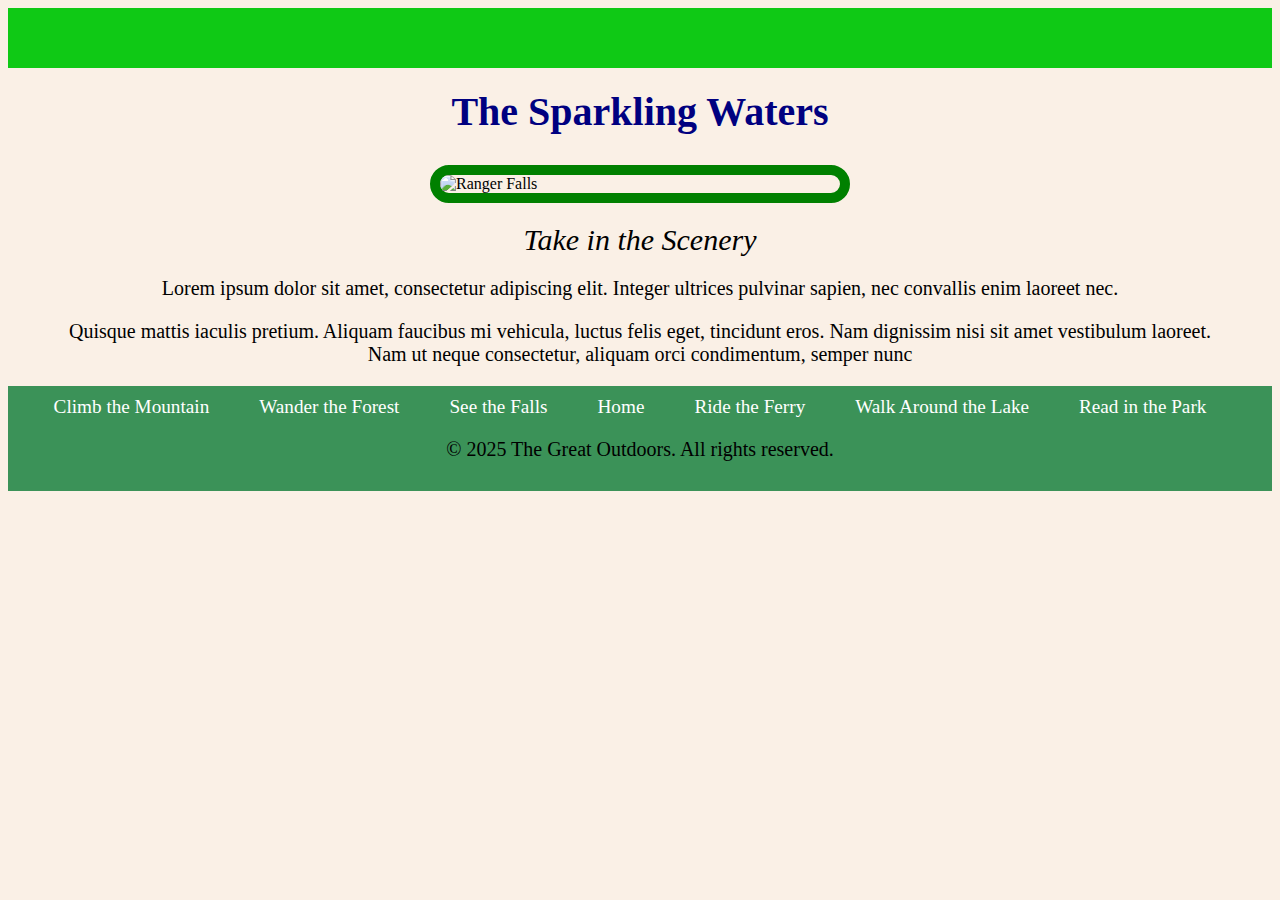
==== falls.html @ 2dee7726 "Added dummy text and updated falls, lake, mountain, and park" ====
<!DOCTYPE html>
<html>
<head>
    <meta charset="UTF-8">
    <meta name="viewport" content="width=device-width, initial-scale=1.0">

    <div class="banner">
<title>Behold Nature's Beauty!</title>
<link rel="stylesheet" type="text/css" href="styles/toplevel.css">
<script src="scripts/myscripts.js"></script>
    </div>
</head>
<body>

<h1>The Sparkling Waters</h1>

<img src = "images/waterfall.jpg" alt="Ranger Falls" onmouseover="showAlt(this)" onmouseout="hideAlt(this)">
<p id="alttext" style="font-size:15px"> <p>
</p><figcaption>Take in the Scenery</figcaption>

<p> Lorem ipsum dolor sit amet, consectetur adipiscing elit. Integer ultrices pulvinar sapien, nec convallis enim laoreet nec. </p>
<p> Quisque mattis iaculis pretium. Aliquam faucibus mi vehicula, luctus felis eget, tincidunt eros. Nam dignissim nisi sit amet vestibulum laoreet. <br>
    Nam ut neque consectetur, aliquam orci condimentum, semper nunc </p>
    
    <section>
        <nav>
    <ul>
    <li><a href="mountain.html">Climb the Mountain</a></li>
    <li><a href="forest.html">Wander the Forest</a></li>
    <li><a href="falls.html">See the Falls</a></li>
    <li><a href="index.html">Home</a></li>
    <li><a href="ferry.html">Ride the Ferry</a></li>
    <li><a href="lake.html">Walk Around the Lake</a></li>
    <li><a href="park.html">Read in the Park</a></li>
    </ul>
    <footer>
        <p>&copy; 2025 The Great Outdoors. All rights reserved.</p>
    </footer>
        </nav>
    </section>
        </div>
    </main>
    
    </body>
    </html>
---- styles/toplevel.css ----
.wrapper {
  width: 100%;
  display: flex;
  flex-direction: column;
  align-items: center;
  justify-content: flex-start;
  padding-bottom: 50px;
}

.banner {
  background-color: #0fc915;  
  color: rgb(169, 21, 21); 
  text-align: center;
  padding: 30px 0; 
}

h1 {
  margin: 0;
  font-size: 2.5em;
}



body {
  background-color: linen;
  font-family: Georgia, 'Times New Roman', Times, serif;
}

h1 {
  color: navy;
  font-size: 2.5em;
  text-align: center;
  margin-top: 20px;
  margin-bottom: 30px;
}

p {
  text-align: center;
  font-size: 20px;
  font-family: Georgia, 'Times New Roman', Times, serif;
}

img {
  width: 100%;
  max-width: 400px;
  height: auto;
  border: 10px solid green;
  border-radius: 20px;
  display:block;
  margin: auto;
  width: 50%;
}


img:hover {
  transform: scale(1.05);
}

figcaption {
  text-align: center;
  font-style: italic;
  font-size: 30px;
  color: black;
  margin-top: 10px;
}


nav {
  background-color: #3b9258;
  padding: 10px 0;
  text-align: center;
  position: sticky;
  top: 0;
  width: 100%;
  z-index: 100;
}

nav ul {
  list-style-type: none;
  margin: 0;
  padding: 0;
  display: flex;
  justify-content: center;
}

nav ul li {
  margin-right: 20px;
}

nav ul li a {
  color: white;
  text-decoration: none;
  font-size: 1.2em;
  padding: 8px 15px;
  border-radius: 5px;
  transition: background-color 0.3s ease;
}

nav ul li a:hover {
  background-color: #555;
  color: yellow;
}
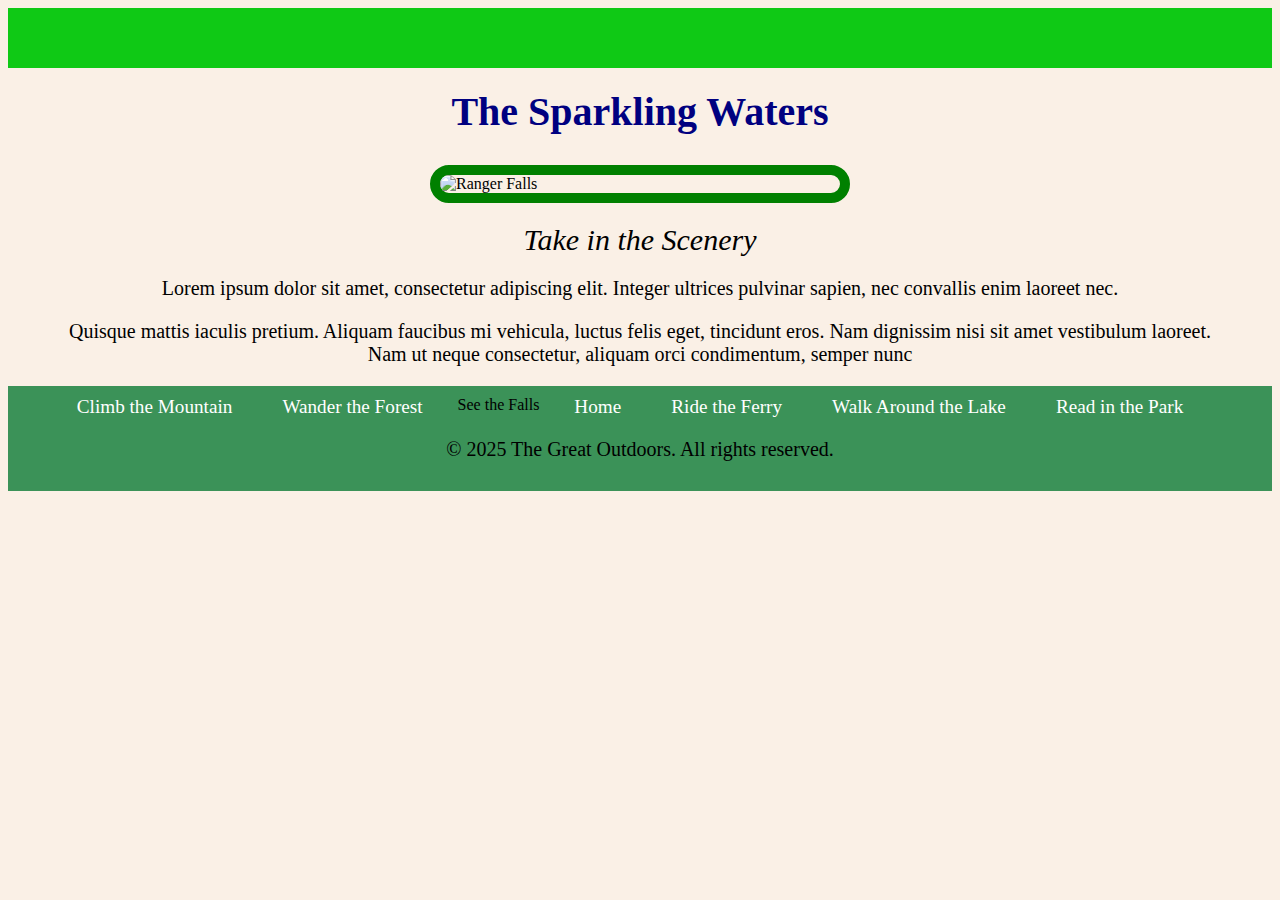
==== commit 385bce66: "Reformatted code to improve readability, removed self links that don't lead to a new page" ====
--- a/falls.html
+++ b/falls.html
@@ -1,45 +1,42 @@
 <!DOCTYPE html>
 <html>
-<head>
-    <meta charset="UTF-8">
-    <meta name="viewport" content="width=device-width, initial-scale=1.0">
+    <head>
+        <meta charset="UTF-8">
+        <meta name="viewport" content="width=device-width, initial-scale=1.0">
 
-    <div class="banner">
-<title>Behold Nature's Beauty!</title>
-<link rel="stylesheet" type="text/css" href="styles/toplevel.css">
-<script src="scripts/myscripts.js"></script>
-    </div>
-</head>
-<body>
+        <div class="banner">
+            <title>Behold Nature's Beauty!</title>
+            <link rel="stylesheet" type="text/css" href="styles/toplevel.css">
+            <script src="scripts/myscripts.js"></script>
+        </div>
+    </head>
+    <body>
 
-<h1>The Sparkling Waters</h1>
+        <h1>The Sparkling Waters</h1>
 
-<img src = "images/waterfall.jpg" alt="Ranger Falls" onmouseover="showAlt(this)" onmouseout="hideAlt(this)">
-<p id="alttext" style="font-size:15px"> <p>
-</p><figcaption>Take in the Scenery</figcaption>
+        <img src = "images/waterfall.jpg" alt="Ranger Falls" onmouseover="showAlt(this)" onmouseout="hideAlt(this)">
+        <p id="alttext" style="font-size:15px"> <p>
+        </p><figcaption>Take in the Scenery</figcaption>
 
-<p> Lorem ipsum dolor sit amet, consectetur adipiscing elit. Integer ultrices pulvinar sapien, nec convallis enim laoreet nec. </p>
-<p> Quisque mattis iaculis pretium. Aliquam faucibus mi vehicula, luctus felis eget, tincidunt eros. Nam dignissim nisi sit amet vestibulum laoreet. <br>
-    Nam ut neque consectetur, aliquam orci condimentum, semper nunc </p>
+        <p> Lorem ipsum dolor sit amet, consectetur adipiscing elit. Integer ultrices pulvinar sapien, nec convallis enim laoreet nec. </p>
+        <p> Quisque mattis iaculis pretium. Aliquam faucibus mi vehicula, luctus felis eget, tincidunt eros. Nam dignissim nisi sit amet vestibulum laoreet. <br>
+            Nam ut neque consectetur, aliquam orci condimentum, semper nunc </p>
     
-    <section>
-        <nav>
-    <ul>
-    <li><a href="mountain.html">Climb the Mountain</a></li>
-    <li><a href="forest.html">Wander the Forest</a></li>
-    <li><a href="falls.html">See the Falls</a></li>
-    <li><a href="index.html">Home</a></li>
-    <li><a href="ferry.html">Ride the Ferry</a></li>
-    <li><a href="lake.html">Walk Around the Lake</a></li>
-    <li><a href="park.html">Read in the Park</a></li>
-    </ul>
-    <footer>
-        <p>&copy; 2025 The Great Outdoors. All rights reserved.</p>
-    </footer>
-        </nav>
-    </section>
-        </div>
-    </main>
-    
+        <section>
+            <nav>
+                <ul>
+                    <li><a href="mountain.html">Climb the Mountain</a></li>
+                    <li><a href="forest.html">Wander the Forest</a></li>
+                    <li>See the Falls</li>
+                    <li><a href="index.html">Home</a></li>
+                    <li><a href="ferry.html">Ride the Ferry</a></li>
+                    <li><a href="lake.html">Walk Around the Lake</a></li>
+                    <li><a href="park.html">Read in the Park</a></li>
+                </ul>
+                <footer>
+                    <p>&copy; 2025 The Great Outdoors. All rights reserved.</p>
+                </footer>
+            </nav>
+        </section>
     </body>
-    </html>+</html>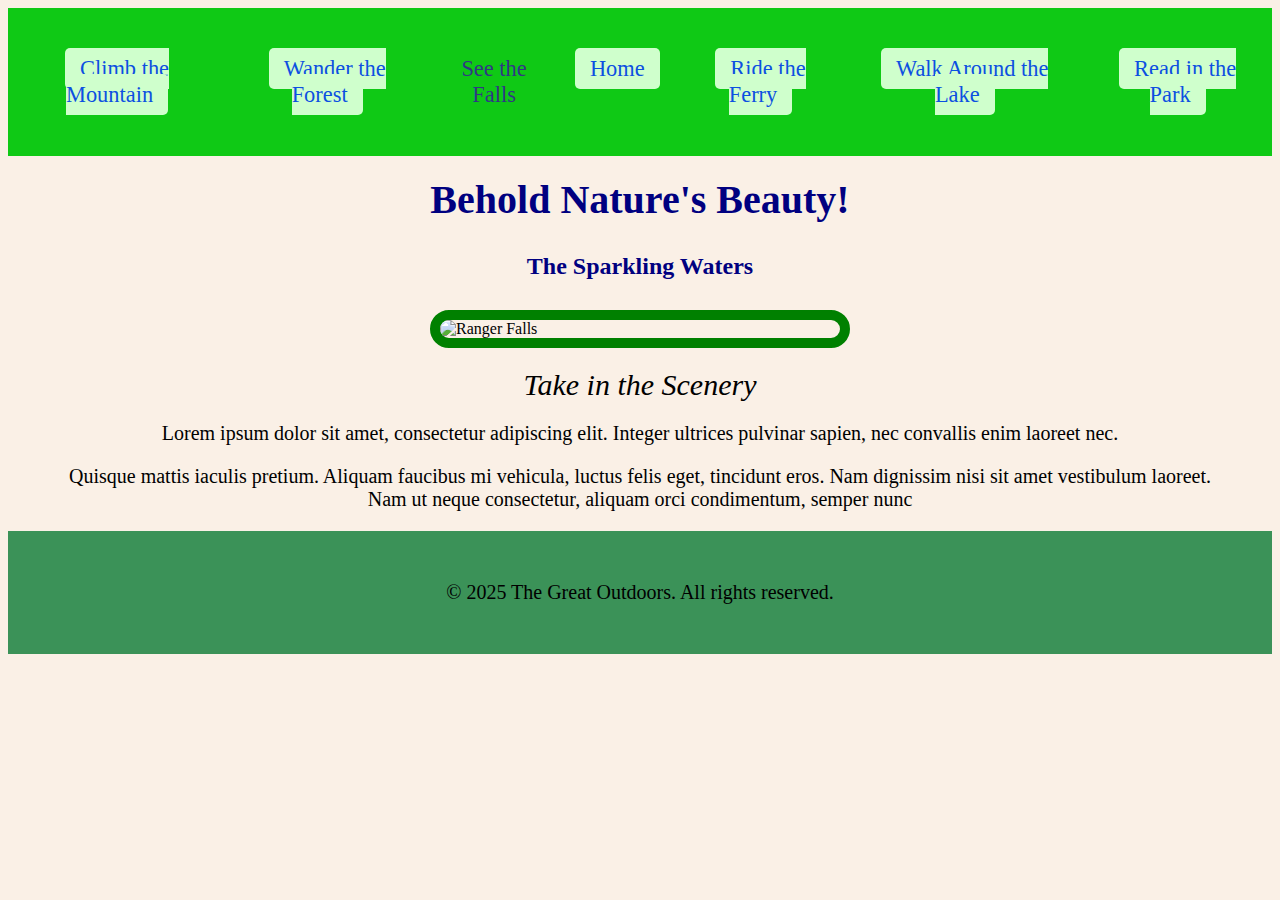
==== commit 019468a7: "test version of site" ====
--- a/falls.html
+++ b/falls.html
@@ -5,15 +5,28 @@
         <meta name="viewport" content="width=device-width, initial-scale=1.0">
 
         <div class="banner">
-            <title>Behold Nature's Beauty!</title>
             <link rel="stylesheet" type="text/css" href="styles/toplevel.css">
             <script src="scripts/myscripts.js"></script>
+            <section>
+                <nav>
+                    <ul>
+                        <li><a href="mountain.html">Climb the Mountain</a></li>
+                        <li><a href="forest.html">Wander the Forest</a></li>
+                        <li>See the Falls</li>
+                        <li><a href="index.html">Home</a></li>
+                        <li><a href="ferry.html">Ride the Ferry</a></li>
+                        <li><a href="lake.html">Walk Around the Lake</a></li>
+                        <li><a href="park.html">Read in the Park</a></li>
+                    </ul>
+                </nav>
+            </section>
         </div>
     </head>
     <body>
+        <h1>Behold Nature's Beauty!</h1>
+        <h2>The Sparkling Waters</h2>
 
-        <h1>The Sparkling Waters</h1>
-
+        <p></p>
         <img src = "images/waterfall.jpg" alt="Ranger Falls" onmouseover="showAlt(this)" onmouseout="hideAlt(this)">
         <p id="alttext" style="font-size:15px"> <p>
         </p><figcaption>Take in the Scenery</figcaption>
@@ -21,22 +34,12 @@
         <p> Lorem ipsum dolor sit amet, consectetur adipiscing elit. Integer ultrices pulvinar sapien, nec convallis enim laoreet nec. </p>
         <p> Quisque mattis iaculis pretium. Aliquam faucibus mi vehicula, luctus felis eget, tincidunt eros. Nam dignissim nisi sit amet vestibulum laoreet. <br>
             Nam ut neque consectetur, aliquam orci condimentum, semper nunc </p>
-    
+    <div class = "footer">
         <section>
-            <nav>
-                <ul>
-                    <li><a href="mountain.html">Climb the Mountain</a></li>
-                    <li><a href="forest.html">Wander the Forest</a></li>
-                    <li>See the Falls</li>
-                    <li><a href="index.html">Home</a></li>
-                    <li><a href="ferry.html">Ride the Ferry</a></li>
-                    <li><a href="lake.html">Walk Around the Lake</a></li>
-                    <li><a href="park.html">Read in the Park</a></li>
-                </ul>
-                <footer>
-                    <p>&copy; 2025 The Great Outdoors. All rights reserved.</p>
-                </footer>
-            </nav>
+            <footer>
+                <p>&copy; 2025 The Great Outdoors. All rights reserved.</p>
+            </footer>
         </section>
+    </div>
     </body>
 </html>--- a/styles/toplevel.css
+++ b/styles/toplevel.css
@@ -8,8 +8,14 @@
 }
 
 .banner {
-  background-color: #0fc915;  
+  background-color: #0fc915;
   color: rgb(169, 21, 21); 
+  text-align: center;
+  padding: 30px 0; 
+}
+
+.footer {
+  background-color: #3b9258;
   text-align: center;
   padding: 30px 0; 
 }
@@ -29,6 +35,14 @@
 h1 {
   color: navy;
   font-size: 2.5em;
+  text-align: center;
+  margin-top: 20px;
+  margin-bottom: 30px;
+}
+
+h2 {
+  color: navy;
+  font-size: 1.5em;
   text-align: center;
   margin-top: 20px;
   margin-bottom: 30px;
@@ -66,7 +80,6 @@
 
 
 nav {
-  background-color: #3b9258;
   padding: 10px 0;
   text-align: center;
   position: sticky;
@@ -84,13 +97,20 @@
 }
 
 nav ul li {
-  margin-right: 20px;
-}
+  color: rgb(47, 56, 134);
+  text-decoration: none;
+  font-size: 1.4em;
+  padding: 8px 15px;
+  border-radius: 5px;
+  transition: background-color 0.3s ease;
+} 
 
 nav ul li a {
-  color: white;
+  color: rgb(12, 80, 225);
+  background-color:rgb(207, 255, 204);
   text-decoration: none;
-  font-size: 1.2em;
+  /*font-size: 1.2em; */
+  /*repeating font size in both sections that feature nav ul li doubles the effects */
   padding: 8px 15px;
   border-radius: 5px;
   transition: background-color 0.3s ease;
@@ -103,3 +123,4 @@
 
 
 
+
